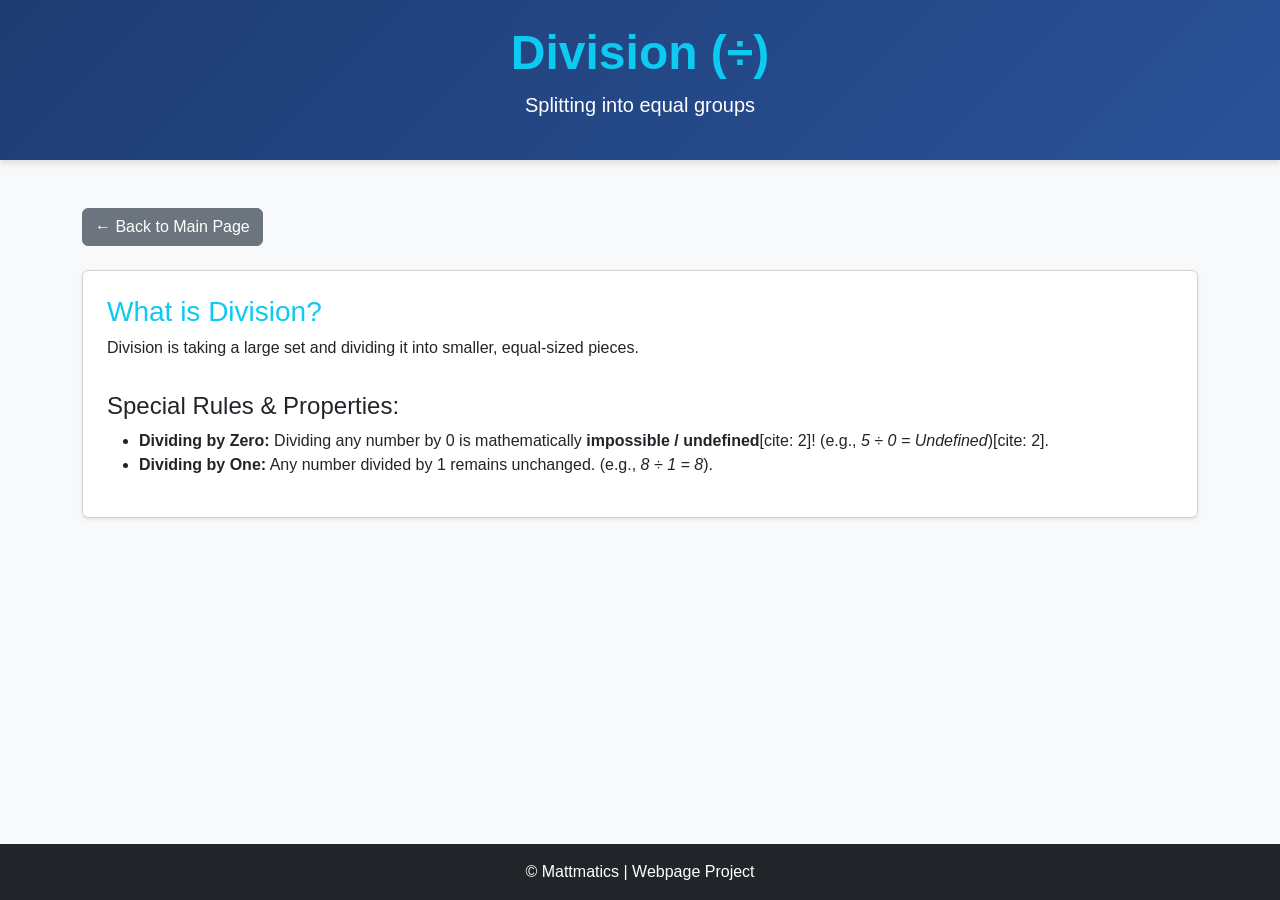
==== division.html @ c112ca8c "cleaned up a few code and added clickable cards" ====
<!DOCTYPE html>
<html lang="en">
<head>
  <meta charset="UTF-8">
  <meta name="viewport" content="width=device-width, initial-scale=1.0">
  <title>Division - Mattmatics 4kids</title>
  <link href="https://cdn.jsdelivr.net/npm/bootstrap@5.3.0/dist/css/bootstrap.min.css" rel="stylesheet">
  <link rel="stylesheet" href="style.css">
</head>
<body class="d-flex flex-column min-vh-100 bg-light">

  <header class="bg-dark text-white text-center py-4">
    <h1 class="display-5 fw-bold text-info">Division (÷)</h1>
    <p class="lead">Splitting into equal groups</p>
  </header>

  <main class="container my-5 flex-grow-1">
    <a href="index.html" class="btn btn-secondary mb-4">← Back to Main Page</a>

    <article class="card p-4 shadow-sm mb-4">
      <h2 class="h3 text-info">What is Division?</h2>
      <p>Division is taking a large set and dividing it into smaller, equal-sized pieces.</p>
      
      <h3 class="h4 mt-3">Special Rules & Properties:</h3>
      <ul>
        <li><strong>Dividing by Zero:</strong> Dividing any number by 0 is mathematically <strong>impossible / undefined</strong>[cite: 2]! (e.g., <em>5 ÷ 0 = Undefined</em>)[cite: 2].</li>
        <li><strong>Dividing by One:</strong> Any number divided by 1 remains unchanged. (e.g., <em>8 ÷ 1 = 8</em>).</li>
      </ul>
    </article>
  </main>

  <footer class="bg-dark text-white text-center py-3 mt-auto">
    <p class="mb-0">&copy; Mattmatics | Webpage Project</p>
  </footer>
</body>
</html>
---- style.css ----
:root {
  --primary-color: #2c3e50;
  --accent-color: #007bff;
  --card-bg: #bbb6b6;
  --text-dark: #212529;
}

html {
  scroll-behavior: smooth; 
}

body {
  font-family: Arial, sans-serif; 
  color: var(--text-dark);
}

header {
  background: linear-gradient(135deg, #1e3c72 0%, #2a5298 100%) !important;
  box-shadow: 0 4px 6px rgba(0, 0, 0, 0.1);
}

nav.sticky-top {
  border-bottom: 2px solid #1a252f; 
}

.nav-link {
  color: #ffffff !important; 
  transition: opacity 0.3s ease, color 0.3s ease, transform 0.2s ease;
}

.nav-link:hover {
  color: #ffc107 !important; 
  opacity: 1; 
  transform: translateY(-2px);
}
.math-card {
  border: 1px solid #e0e0e0;
  border-radius: 10px; 
  transition: transform 0.3s ease, box-shadow 0.3s ease; 
  background-color: var(--card-bg);
}

.math-card:hover {
  transform: translateY(-6px); 
  box-shadow: 0 8px 16px rgba(0, 0, 0, 0.15) !important; 
}

table {
  border: 1px solid #dee2e6;
}

th {
  background-color: #f8f9fa;
  color: var(--primary-color);
}

.card-link {
  text-decoration: none; 
  color: inherit; 
  display: block;
}

.card-link:hover {
  text-decoration: none;
}
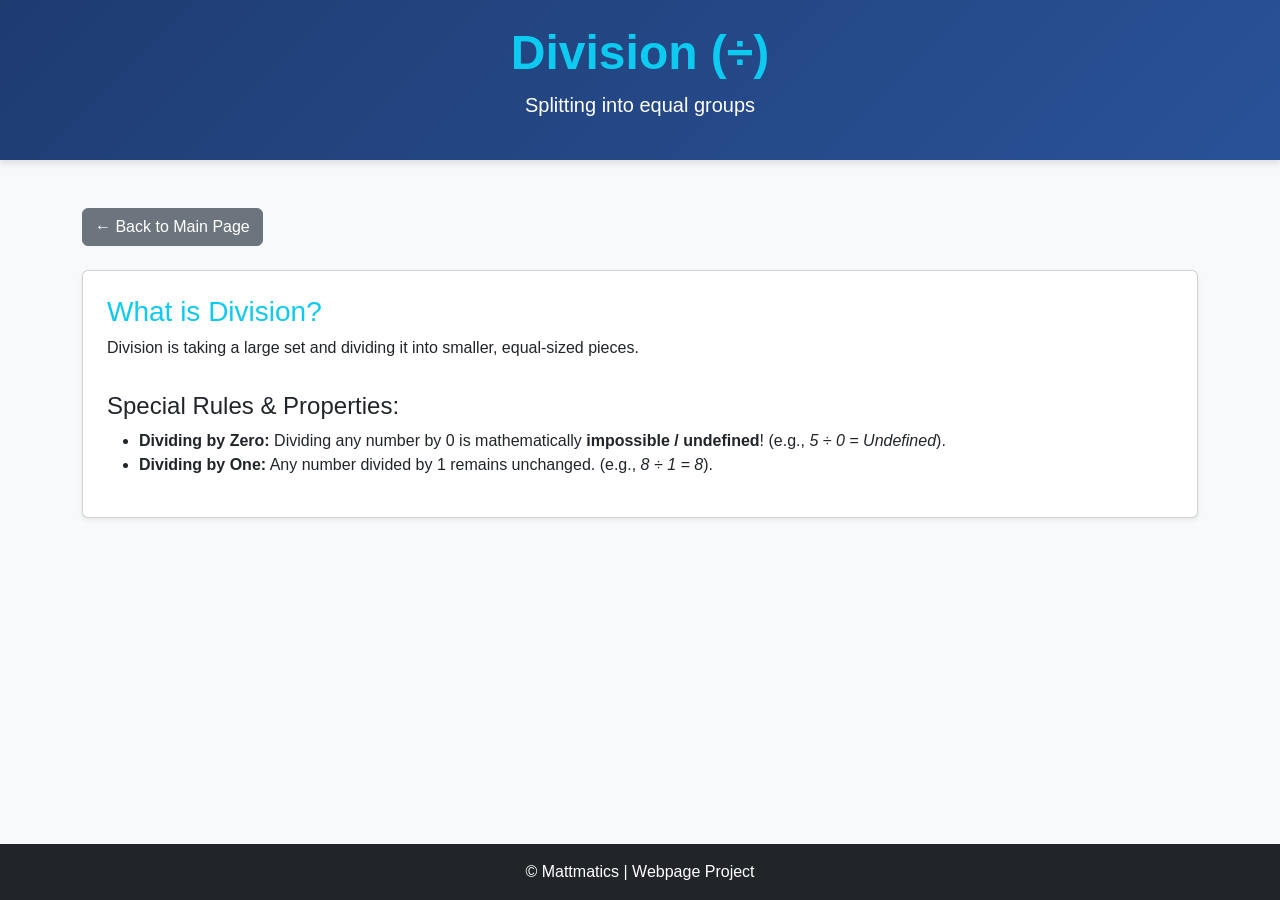
==== commit 34c35ede: "cleaned up a bit more" ====
--- a/division.html
+++ b/division.html
@@ -23,7 +23,7 @@
       
       <h3 class="h4 mt-3">Special Rules & Properties:</h3>
       <ul>
-        <li><strong>Dividing by Zero:</strong> Dividing any number by 0 is mathematically <strong>impossible / undefined</strong>[cite: 2]! (e.g., <em>5 ÷ 0 = Undefined</em>)[cite: 2].</li>
+        <li><strong>Dividing by Zero:</strong> Dividing any number by 0 is mathematically <strong>impossible / undefined</strong>! (e.g., <em>5 ÷ 0 = Undefined</em>).</li>
         <li><strong>Dividing by One:</strong> Any number divided by 1 remains unchanged. (e.g., <em>8 ÷ 1 = 8</em>).</li>
       </ul>
     </article>
